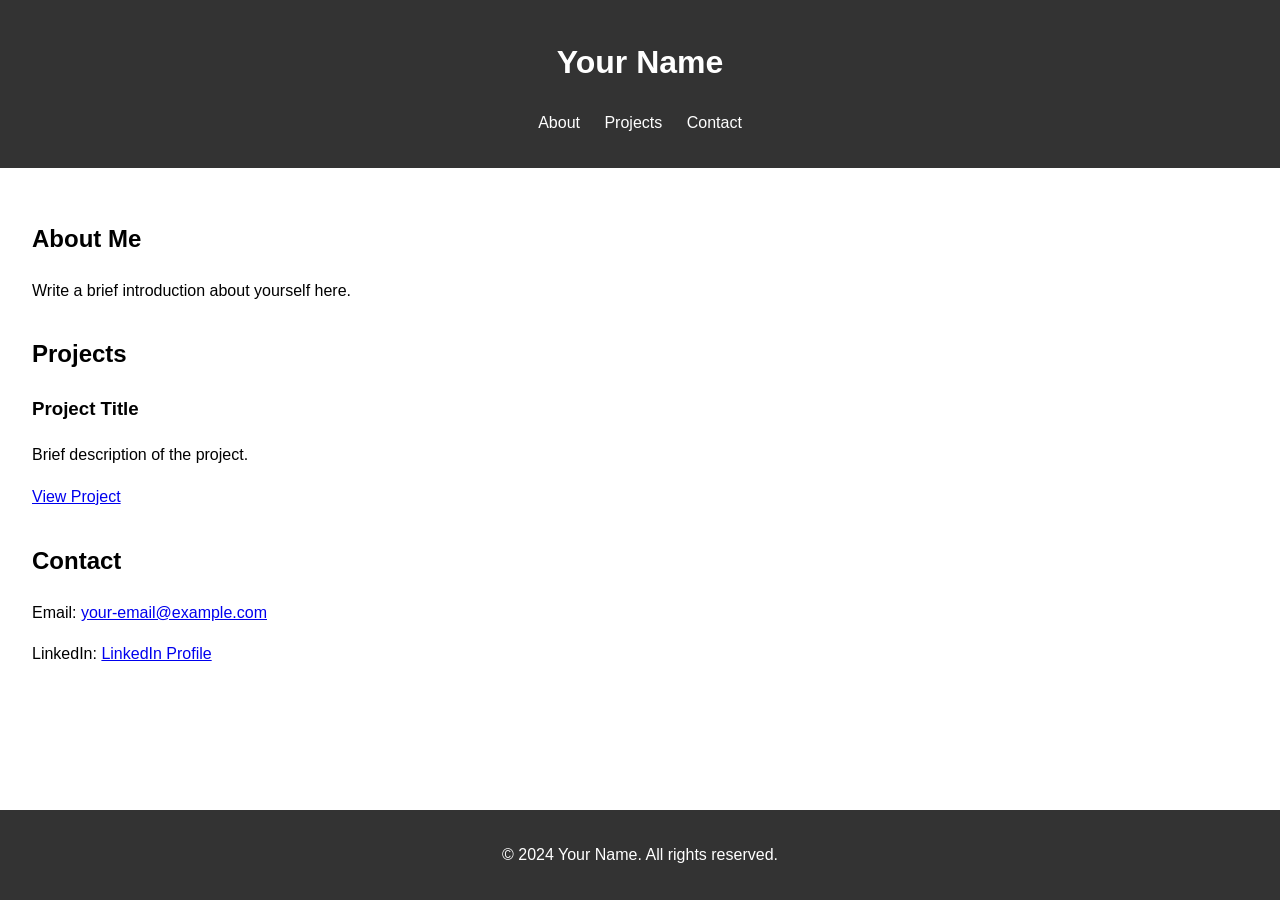
==== index.html @ f4c37056 "new website" ====
<!DOCTYPE html>
<html lang="en">
<head>
    <meta charset="UTF-8">
    <meta name="viewport" content="width=device-width, initial-scale=1.0">
    <title>Your Name's Portfolio</title>
    <link rel="stylesheet" href="css/styles.css">
</head>
<body>
    <header>
        <h1>Your Name</h1>
        <nav>
            <ul>
                <li><a href="#about">About</a></li>
                <li><a href="#projects">Projects</a></li>
                <li><a href="#contact">Contact</a></li>
            </ul>
        </nav>
    </header>
    <main>
        <section id="about">
            <h2>About Me</h2>
            <p>Write a brief introduction about yourself here.</p>
        </section>
        <section id="projects">
            <h2>Projects</h2>
            <div class="project">
                <h3>Project Title</h3>
                <p>Brief description of the project.</p>
                <a href="project-link" target="_blank">View Project</a>
            </div>
            <!-- Add more projects as needed -->
        </section>
        <section id="contact">
            <h2>Contact</h2>
            <p>Email: <a href="mailto:your-email@example.com">your-email@example.com</a></p>
            <p>LinkedIn: <a href="your-linkedin-profile" target="_blank">LinkedIn Profile</a></p>
        </section>
    </main>
    <footer>
        <p>&copy; 2024 Your Name. All rights reserved.</p>
    </footer>
    <script src="js/scripts.js"></script>
</body>
</html>
---- css/styles.css ----
body {
	font-family: Arial, sans-serif;
	margin: 0;
	padding: 0;
	line-height: 1.6;
}

header {
	background: #333;
	color: #fff;
	padding: 1em 0;
	text-align: center;
}

nav ul {
	list-style: none;
	padding: 0;
}

nav ul li {
	display: inline;
	margin: 0 10px;
}

nav ul li a {
	color: #fff;
	text-decoration: none;
}

main {
	padding: 2em;
}

section {
	margin-bottom: 2em;
}

.project {
	margin-bottom: 1em;
}

footer {
	background: #333;
	color: #fff;
	text-align: center;
	padding: 1em 0;
	position: fixed;
	width: 100%;
	bottom: 0;
}
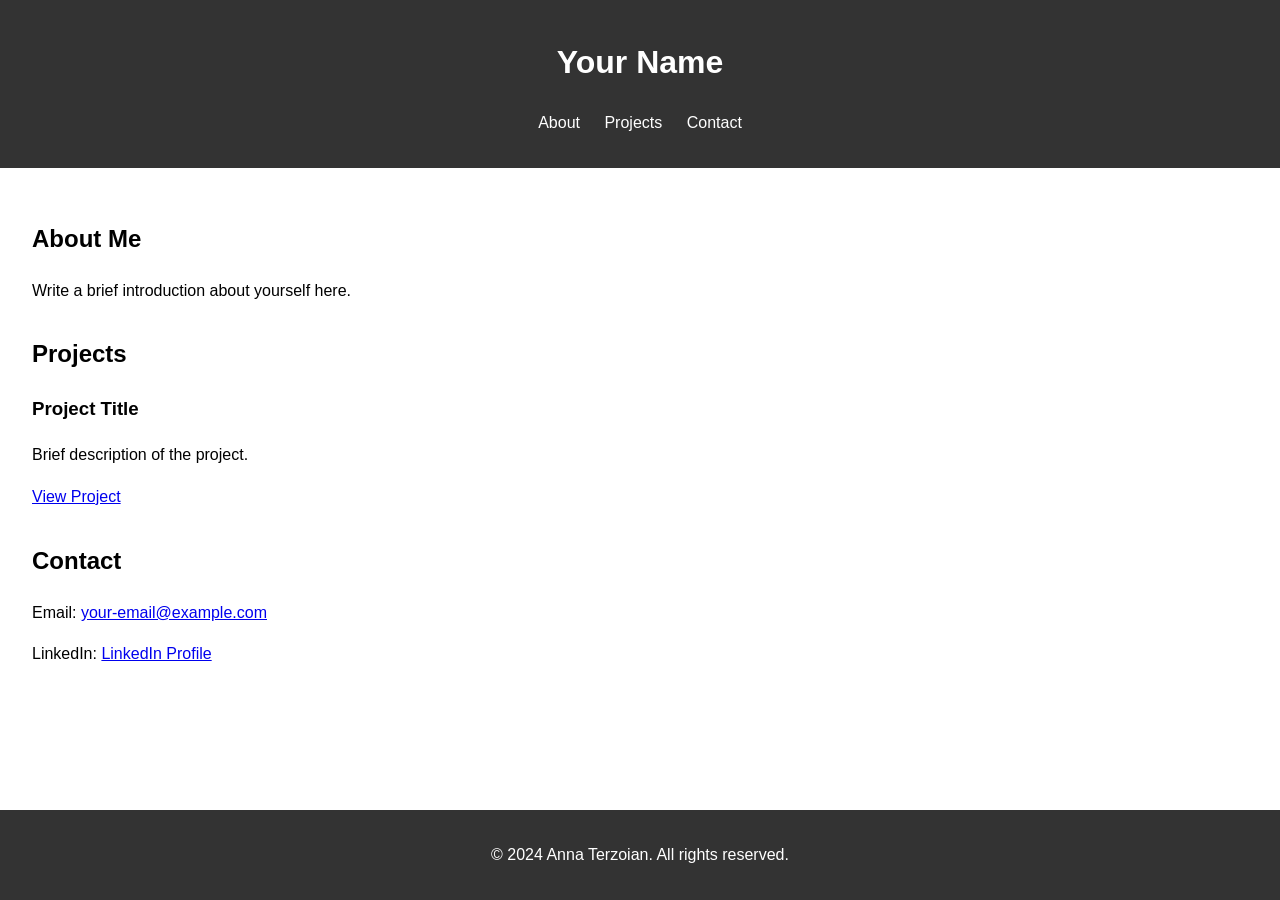
==== commit f12606c0: "Update index.html" ====
--- a/index.html
+++ b/index.html
@@ -3,7 +3,7 @@
 <head>
     <meta charset="UTF-8">
     <meta name="viewport" content="width=device-width, initial-scale=1.0">
-    <title>Your Name's Portfolio</title>
+    <title>Anna Terzian</title>
     <link rel="stylesheet" href="css/styles.css">
 </head>
 <body>
@@ -38,7 +38,7 @@
         </section>
     </main>
     <footer>
-        <p>&copy; 2024 Your Name. All rights reserved.</p>
+        <p>&copy; 2024 Anna Terzoian. All rights reserved.</p>
     </footer>
     <script src="js/scripts.js"></script>
 </body>
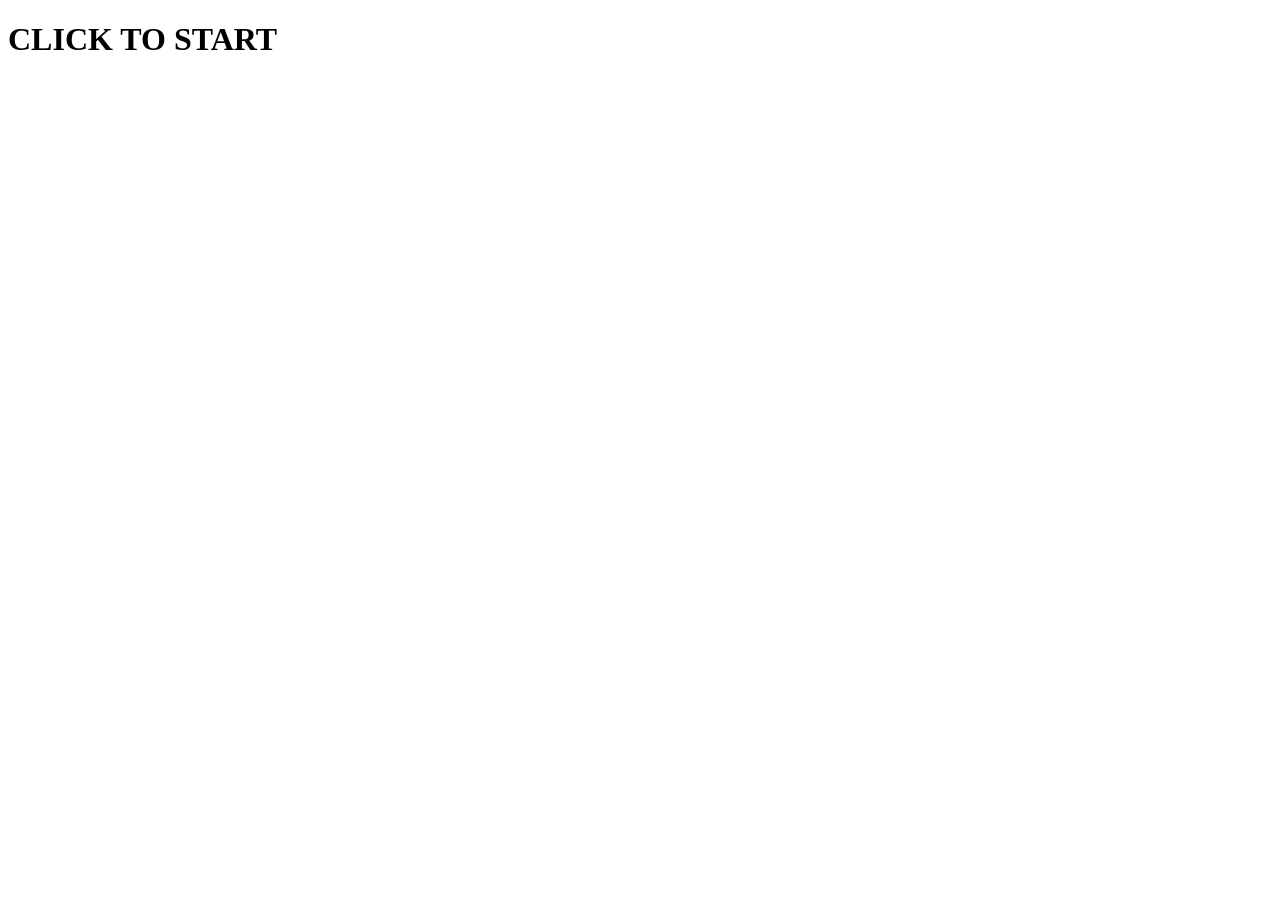
==== commit 3c3ea2f2: "updated html and styles to fit new theme idea" ====
--- a/index.html
+++ b/index.html
@@ -1,45 +1,22 @@
 <!DOCTYPE html>
 <html lang="en">
-<head>
-    <meta charset="UTF-8">
-    <meta name="viewport" content="width=device-width, initial-scale=1.0">
-    <title>Anna Terzian</title>
-    <link rel="stylesheet" href="css/styles.css">
-</head>
-<body>
-    <header>
-        <h1>Your Name</h1>
-        <nav>
-            <ul>
-                <li><a href="#about">About</a></li>
-                <li><a href="#projects">Projects</a></li>
-                <li><a href="#contact">Contact</a></li>
-            </ul>
-        </nav>
-    </header>
-    <main>
-        <section id="about">
-            <h2>About Me</h2>
-            <p>Write a brief introduction about yourself here.</p>
-        </section>
-        <section id="projects">
-            <h2>Projects</h2>
-            <div class="project">
-                <h3>Project Title</h3>
-                <p>Brief description of the project.</p>
-                <a href="project-link" target="_blank">View Project</a>
-            </div>
-            <!-- Add more projects as needed -->
-        </section>
-        <section id="contact">
-            <h2>Contact</h2>
-            <p>Email: <a href="mailto:your-email@example.com">your-email@example.com</a></p>
-            <p>LinkedIn: <a href="your-linkedin-profile" target="_blank">LinkedIn Profile</a></p>
-        </section>
-    </main>
-    <footer>
-        <p>&copy; 2024 Anna Terzoian. All rights reserved.</p>
-    </footer>
-    <script src="js/scripts.js"></script>
-</body>
+	<head>
+		<meta charset="UTF-8" />
+		<meta name="viewport" content="width=device-width, initial-scale=1.0" />
+		<meta http-equiv="X-UA-Compatible" content="ie=edge" />
+		<title>Welcome | Glitchy Portfolio</title>
+		<link rel="stylesheet" href="styles.css" />
+	</head>
+	<body>
+		<div class="landing-page">
+			<h1 class="glitch-text">CLICK TO START</h1>
+		</div>
+
+		<script>
+			// Redirect to portfolio page on click
+			document.querySelector(".landing-page").addEventListener("click", () => {
+				window.location.href = "portfolio.html";
+			});
+		</script>
+	</body>
 </html>
